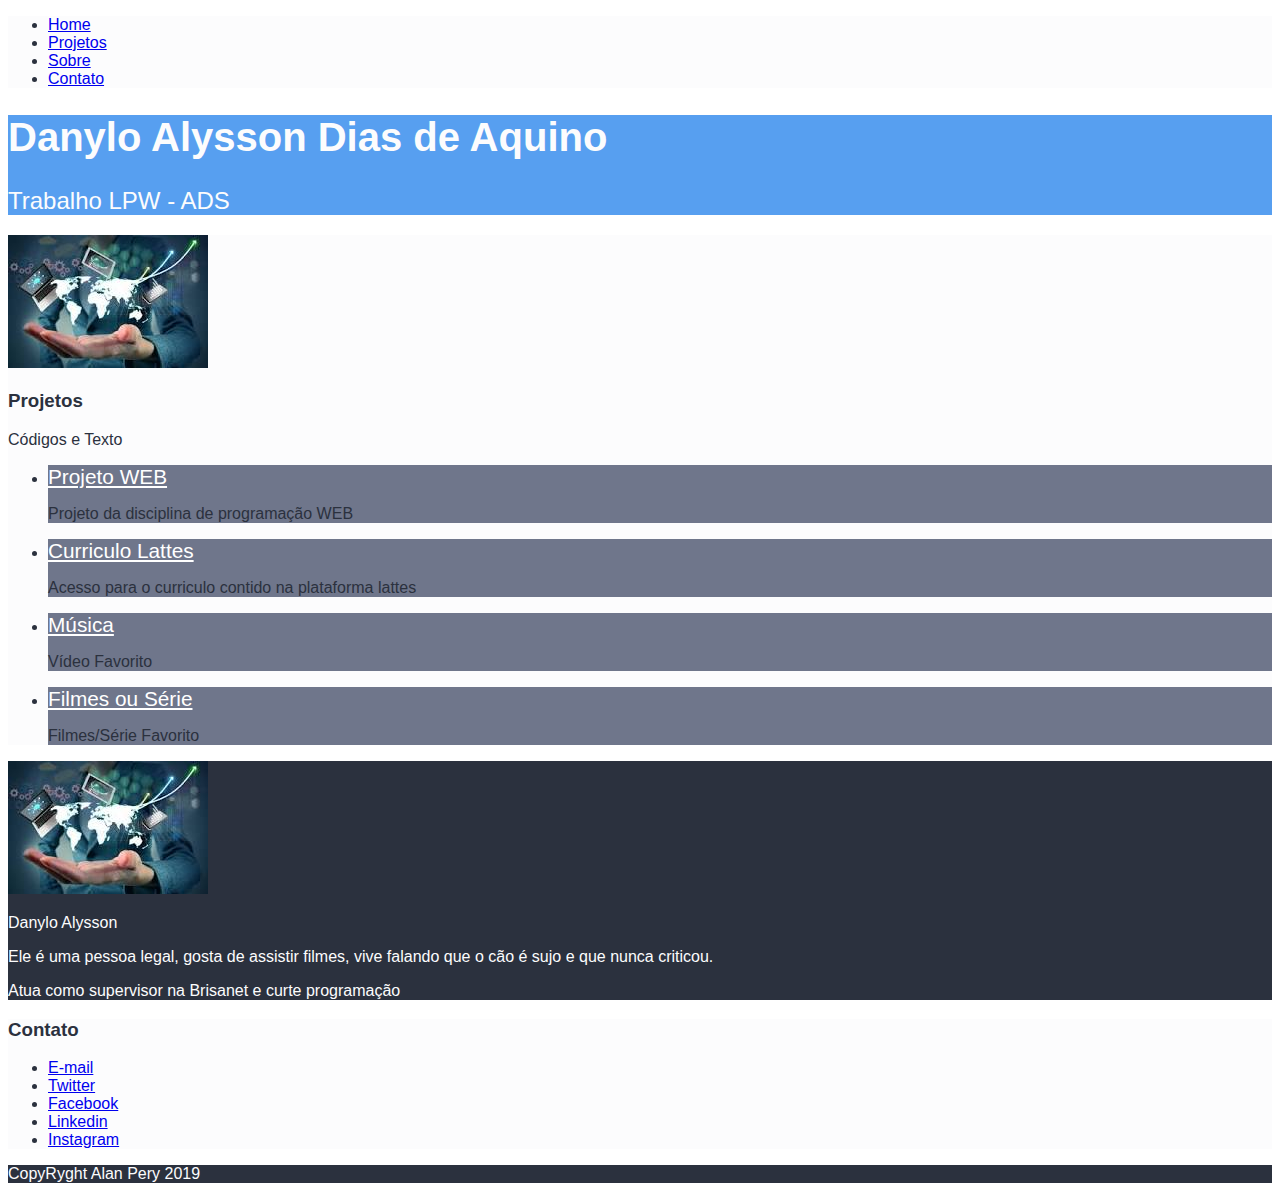
==== index.html @ 18f789ff "Estilização via css" ====
<!DOCTYPE html>

<html>


    <head>
        <meta charset="utf-8">
        <title>Blog do Danylo Alysson</title>
        <link rel="stylesheet"  href="estilos/blog.css">
     

    </head>
                


    <body>

        <header class="claras">
            <nav>
                <ul>
                    <li><a href="#">Home</a></li>
                    <li><a href="#Projetos">Projetos</a></li>
                    <li><a href="#Sobre">Sobre</a></li>
                    <li><a href="#Contato">Contato</a></li>
                </ul>

            </nav>


        </header>

        <section class="identificacao">

            <h1>Danylo Alysson Dias de Aquino</h1>
            <h2>Trabalho LPW - ADS</h2>

        </section>


        <section id="Projetos" class="claras">
            <img src="imagens/tec.jpg" alt="Imagem que apresenta diversos itens que presentes em tecnologia"> 
            <h3>Projetos</h3>
            <p>Códigos e Texto</p>

            <ul class="styleprojetos">
                <li>
                    <a href="https://github.com/danylo123/AulasProgramacaoweb.git">Projeto WEB</a>
                    <p>Projeto da disciplina de programação WEB</p>
                </li>

            

            
                    <li>
                        <a href="http://lattes.cnpq.br/">Curriculo Lattes</a>
                        <p>Acesso para o curriculo contido na plataforma lattes </p>
                    </li>
    
               

               
                     <li>
                            <a href="https://youtu.be/qAj-yafayfs">Música</a>
                            <p>Vídeo Favorito </p>
                     </li>
        
                    

                   
                        <li>
                                <a href="https://www.netflix.com/br/">Filmes ou Série</a>
                                <p>Filmes/Série Favorito</p>
                        </li>
            
                     </ul>
            
        


        </section>

        <section id="Sobre" class="escuras">
            <img alt="Foto de Danylo Alisson" src="./imagens/tec.jpg">
            <p>Danylo Alysson</p>
            <p>Ele é uma pessoa legal, gosta de assistir filmes,
                vive falando que o cão é sujo e que nunca criticou.
            </p>
            <p>Atua como supervisor na Brisanet e curte programação</p>

        </section>


        <section id="Contato" class="claras">

            <h3>Contato</h3>
            
            <ul>
                <li><a href="mailto:danyloalysson1@gmail.com">E-mail</a></li>
                <li><a href="mailto:danyloalysson1@gmail.com">Twitter</a></li>
                <li><a href="mailto:danyloalysson1@gmail.com">Facebook</a></li>
                <li><a href="mailto:danyloalysson1@gmail.com">Linkedin</a></li>
                <li><a href="mailto:danyloalysson1@gmail.com">Instagram</a></li>
            </ul>

        </section>



        
        <footer class="escuras">
            <p>CopyRyght Alan Pery 2019</p>
        </footer>

        <!--Listas Ordenadas e não Ordenadas-->
        
        <!--Defina uma região de cabeçalho de uma pagina (header)-->
        <header></header>

        <!--Defina uma região de rodapé (footer)-->
        <footer></footer>

        <!--Defina uma região de navegação ou seção (nav)-->
        <nav></nav>

        <!--Define uma região lógica de uma página ou agrupamento de conteúdo (section)-->
        <section> </section>

        <!--Definir um artigo ou peça de conteudo (article)-->
        <article></article>

        <!--Define um conteudo secundário ou relacionado (aside)-->
        <aside></aside>

        



    </body>




</html>
---- estilos/blog.css ----
body {
    font-family: Helvetica, sans-serif;

}

.identificacao {
    background-color: #579ff0;
    color: #fcfcfd;

}

.identificacao h1 {
    font-size: 2.5em;
}

.identificacao h2 {
    font-size: 1.5em;
    font-weight: lighter;
}

.escuras{
    background-color: #2b313e;
    color: #fcfcfd;

}

.claras {
    background-color: #fcfcfd;
    color: #2b313e;

}



.styleprojetos li{
    background-color: #6F768B;

}
.styleprojetos li a {
    color: #ffffff;
    font-size: 1.3em;
}
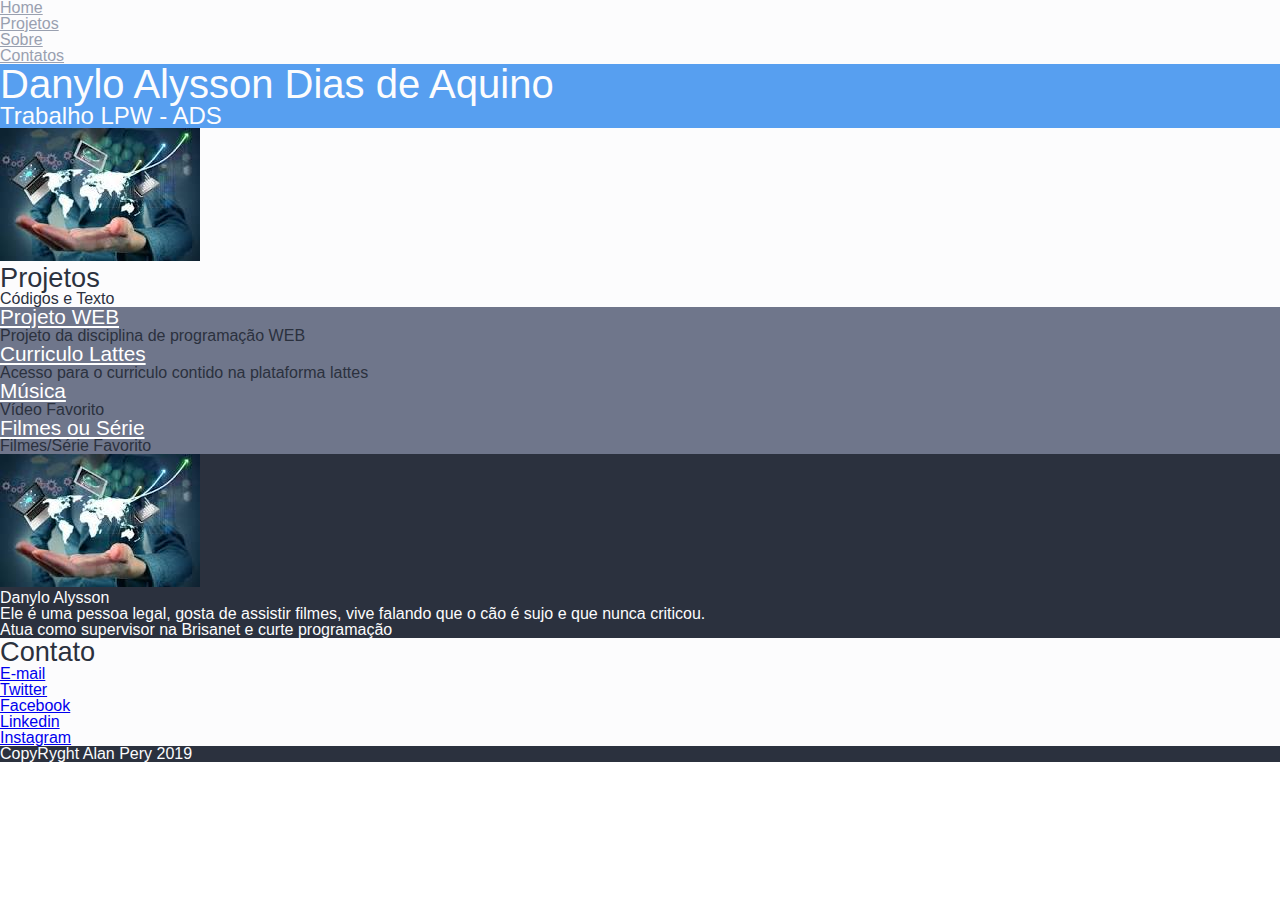
==== commit 182d9a8a: "reset css e estilos" ====
--- a/index.html
+++ b/index.html
@@ -6,8 +6,9 @@
     <head>
         <meta charset="utf-8">
         <title>Blog do Danylo Alysson</title>
+        <link rel="stylesheet"  href="estilos/reset.css">
         <link rel="stylesheet"  href="estilos/blog.css">
-     
+       
 
     </head>
                 
@@ -21,7 +22,7 @@
                     <li><a href="#">Home</a></li>
                     <li><a href="#Projetos">Projetos</a></li>
                     <li><a href="#Sobre">Sobre</a></li>
-                    <li><a href="#Contato">Contato</a></li>
+                    <li><a href="#Contato">Contatos</a></li>
                 </ul>
 
             </nav>
--- a/estilos/blog.css
+++ b/estilos/blog.css
@@ -18,6 +18,14 @@
     font-weight: lighter;
 }
 
+section h3{
+    font-size: 1.7em;
+}
+
+header li a {
+    color: #99a0b0;
+    font-weight: lighter;
+}
 .escuras{
     background-color: #2b313e;
     color: #fcfcfd;
@@ -41,3 +49,7 @@
     font-size: 1.3em;
 }
 
+#Sobre img {
+    width: 200px;
+}
+
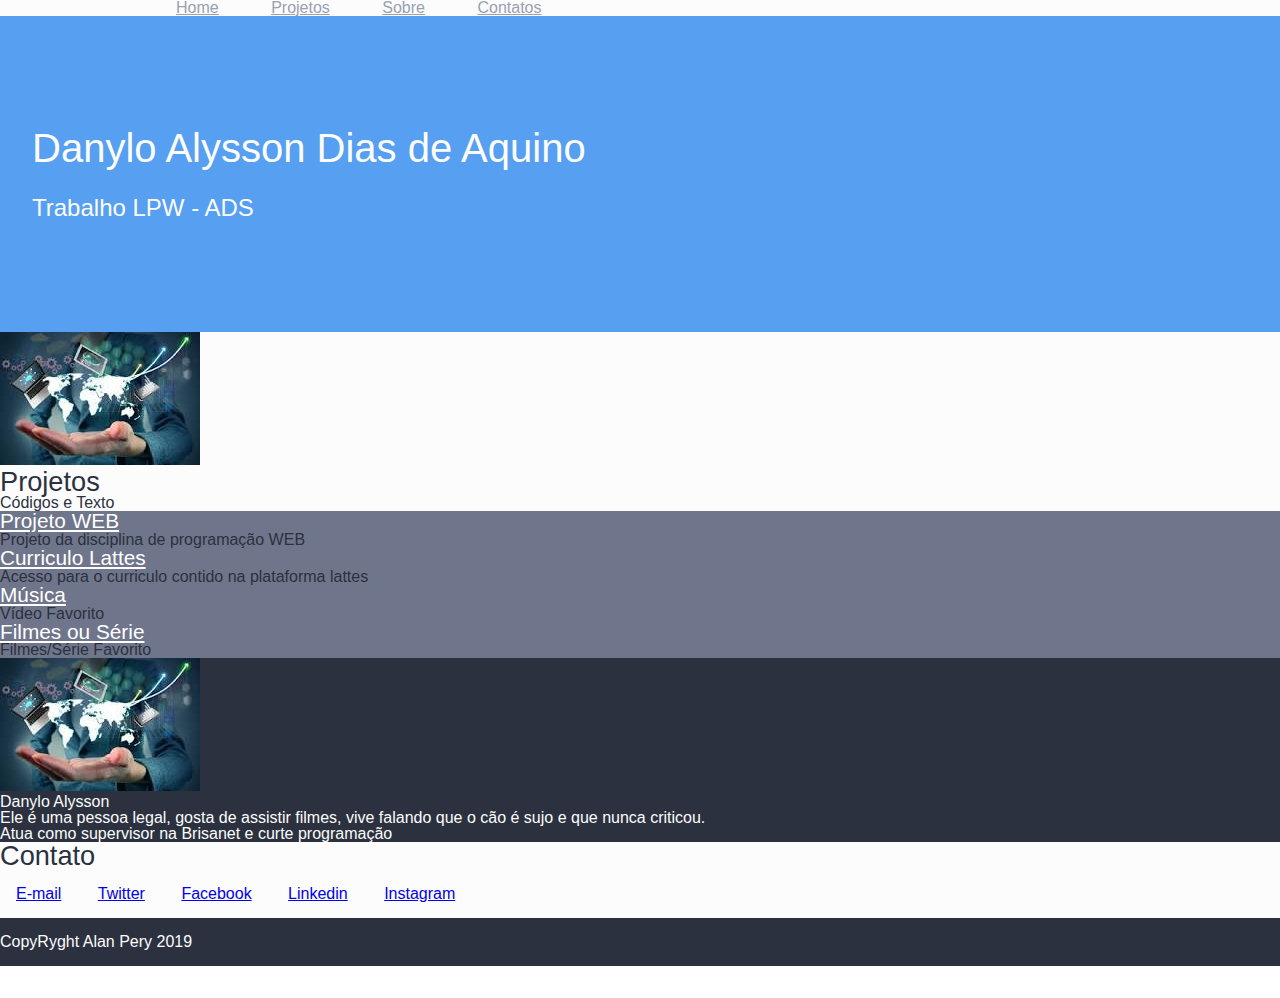
==== commit a263c1f3: "margin, padding e display" ====
--- a/index.html
+++ b/index.html
@@ -16,7 +16,7 @@
 
     <body>
 
-        <header class="claras">
+        <header class="claras container">
             <nav>
                 <ul>
                     <li><a href="#">Home</a></li>
@@ -75,7 +75,7 @@
             
                      </ul>
             
-        
+                     
 
 
         </section>
--- a/estilos/blog.css
+++ b/estilos/blog.css
@@ -3,14 +3,34 @@
 
 }
 
+header li {
+    display: inline-block;
+    margin-left: 3em;
+
+}
+
+#Contato li {
+    display: inline-block;
+    margin: 1em;
+}
+
+.container {
+    padding-left: 10%;
+    padding-right: 10%;
+}
+
 .identificacao {
     background-color: #579ff0;
     color: #fcfcfd;
+    padding: 7em 2em;
+    
 
 }
 
 .identificacao h1 {
     font-size: 2.5em;
+    margin-bottom: 0.7em;
+
 }
 
 .identificacao h2 {
@@ -53,3 +73,8 @@
     width: 200px;
 }
 
+ footer {
+     padding-top: 1em;
+     padding-bottom: 1em;
+ }
+
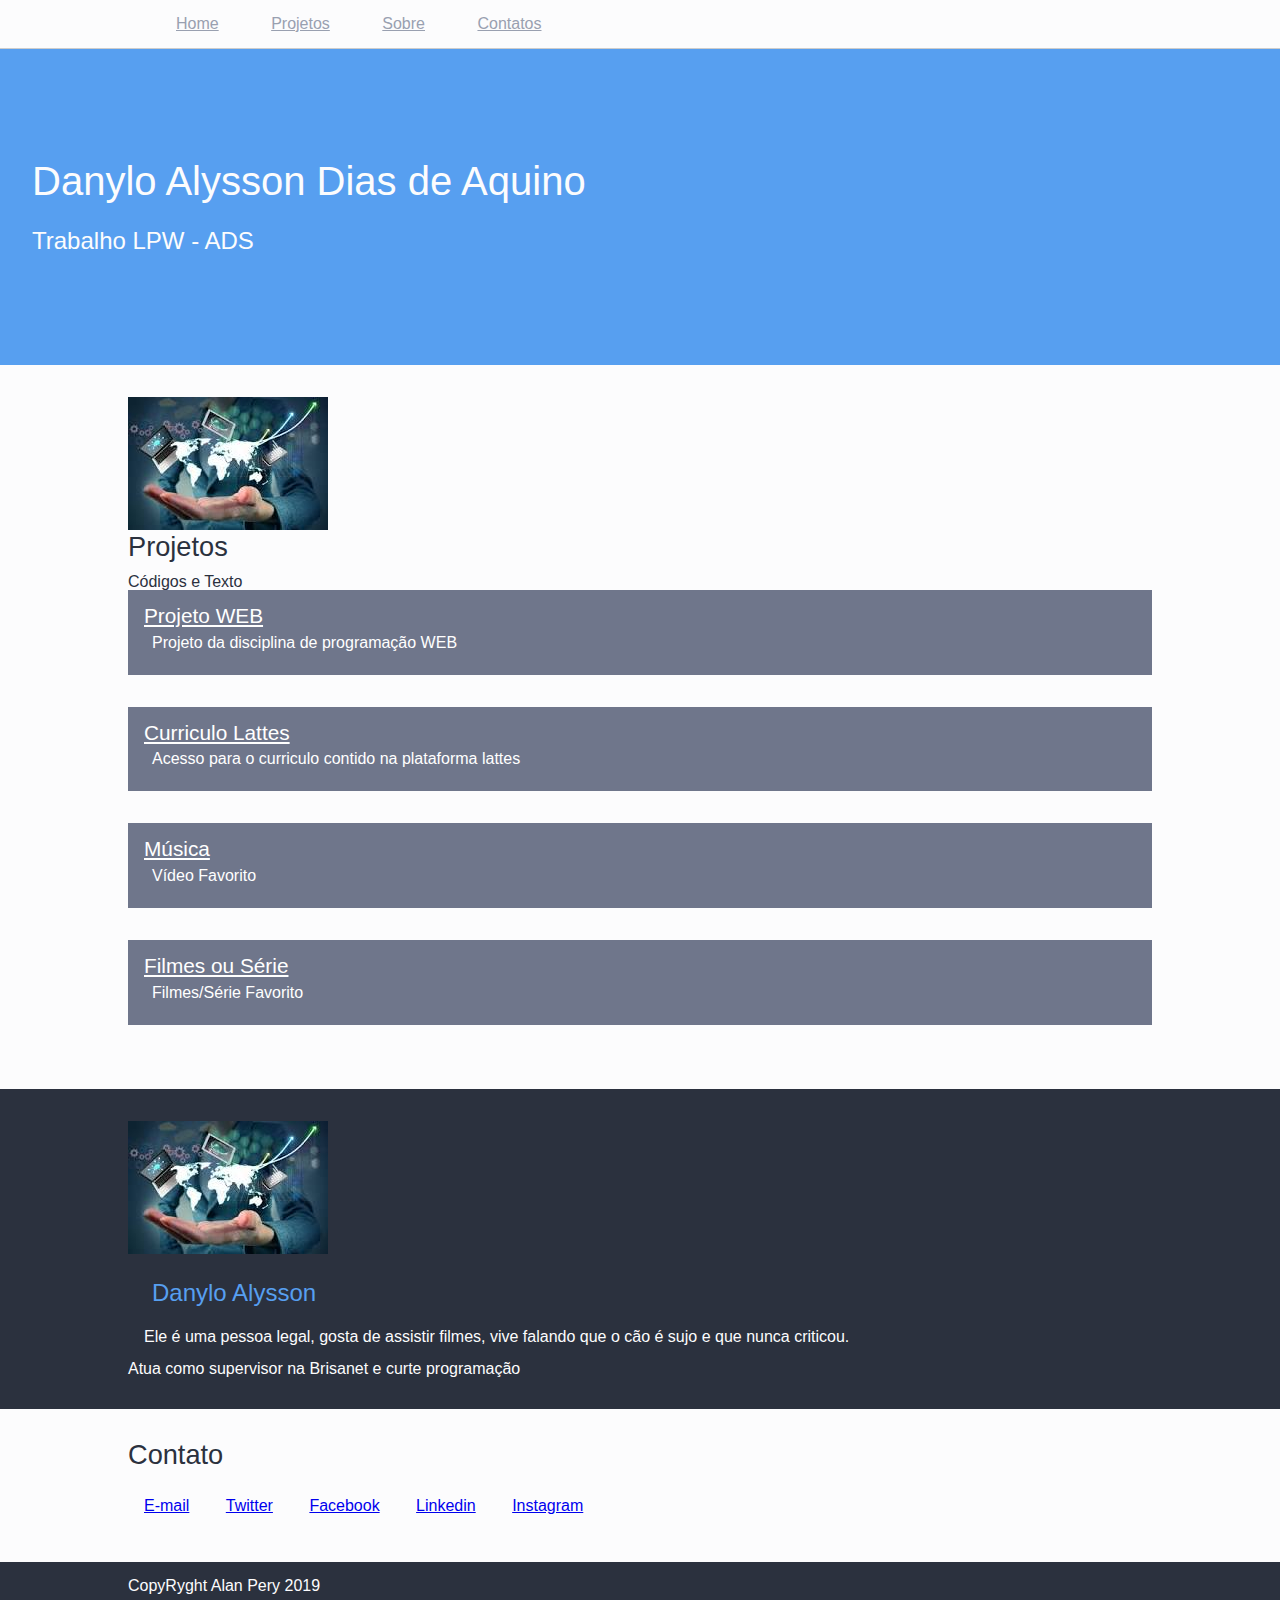
==== commit 09aaffaf: "Melhorias nas section" ====
--- a/index.html
+++ b/index.html
@@ -38,7 +38,7 @@
         </section>
 
 
-        <section id="Projetos" class="claras">
+        <section id="Projetos" class="claras container">
             <img src="imagens/tec.jpg" alt="Imagem que apresenta diversos itens que presentes em tecnologia"> 
             <h3>Projetos</h3>
             <p>Códigos e Texto</p>
@@ -80,10 +80,10 @@
 
         </section>
 
-        <section id="Sobre" class="escuras">
+        <section id="Sobre" class="escuras container">
             <img alt="Foto de Danylo Alisson" src="./imagens/tec.jpg">
-            <p>Danylo Alysson</p>
-            <p>Ele é uma pessoa legal, gosta de assistir filmes,
+            <p class="bio">Danylo Alysson</p>
+            <p class="text">Ele é uma pessoa legal, gosta de assistir filmes,
                 vive falando que o cão é sujo e que nunca criticou.
             </p>
             <p>Atua como supervisor na Brisanet e curte programação</p>
@@ -91,8 +91,7 @@
         </section>
 
 
-        <section id="Contato" class="claras">
-
+        <section id="Contato" class="claras container">
             <h3>Contato</h3>
             
             <ul>
@@ -108,7 +107,7 @@
 
 
         
-        <footer class="escuras">
+        <footer class="escuras container">
             <p>CopyRyght Alan Pery 2019</p>
         </footer>
 
--- a/estilos/blog.css
+++ b/estilos/blog.css
@@ -1,6 +1,12 @@
 body {
     font-family: Helvetica, sans-serif;
 
+}
+
+header {
+    border-bottom: 1px solid #ccc;
+    padding-top: 1em;
+    padding-bottom: 1em;
 }
 
 header li {
@@ -17,6 +23,11 @@
 .container {
     padding-left: 10%;
     padding-right: 10%;
+}
+
+section {
+    padding-top: 2em;
+    padding-bottom: 2em;
 }
 
 .identificacao {
@@ -40,6 +51,7 @@
 
 section h3{
     font-size: 1.7em;
+    margin-bottom: 0.5em;
 }
 
 header li a {
@@ -62,16 +74,34 @@
 
 .styleprojetos li{
     background-color: #6F768B;
-
+    padding: 1em;
+    margin-bottom: 2em;
 }
 .styleprojetos li a {
     color: #ffffff;
     font-size: 1.3em;
 }
 
+.styleprojetos li p {
+    color: #fff;
+    margin: 0.5em;
+}
+
+#Sobre p.text {
+    margin: 1em;
+}
+
+#Sobre p.bio {
+    color: #579ff0;
+    font-size: 1.5em;
+    margin: 1em;
+}
+
 #Sobre img {
     width: 200px;
 }
+
+
 
  footer {
      padding-top: 1em;
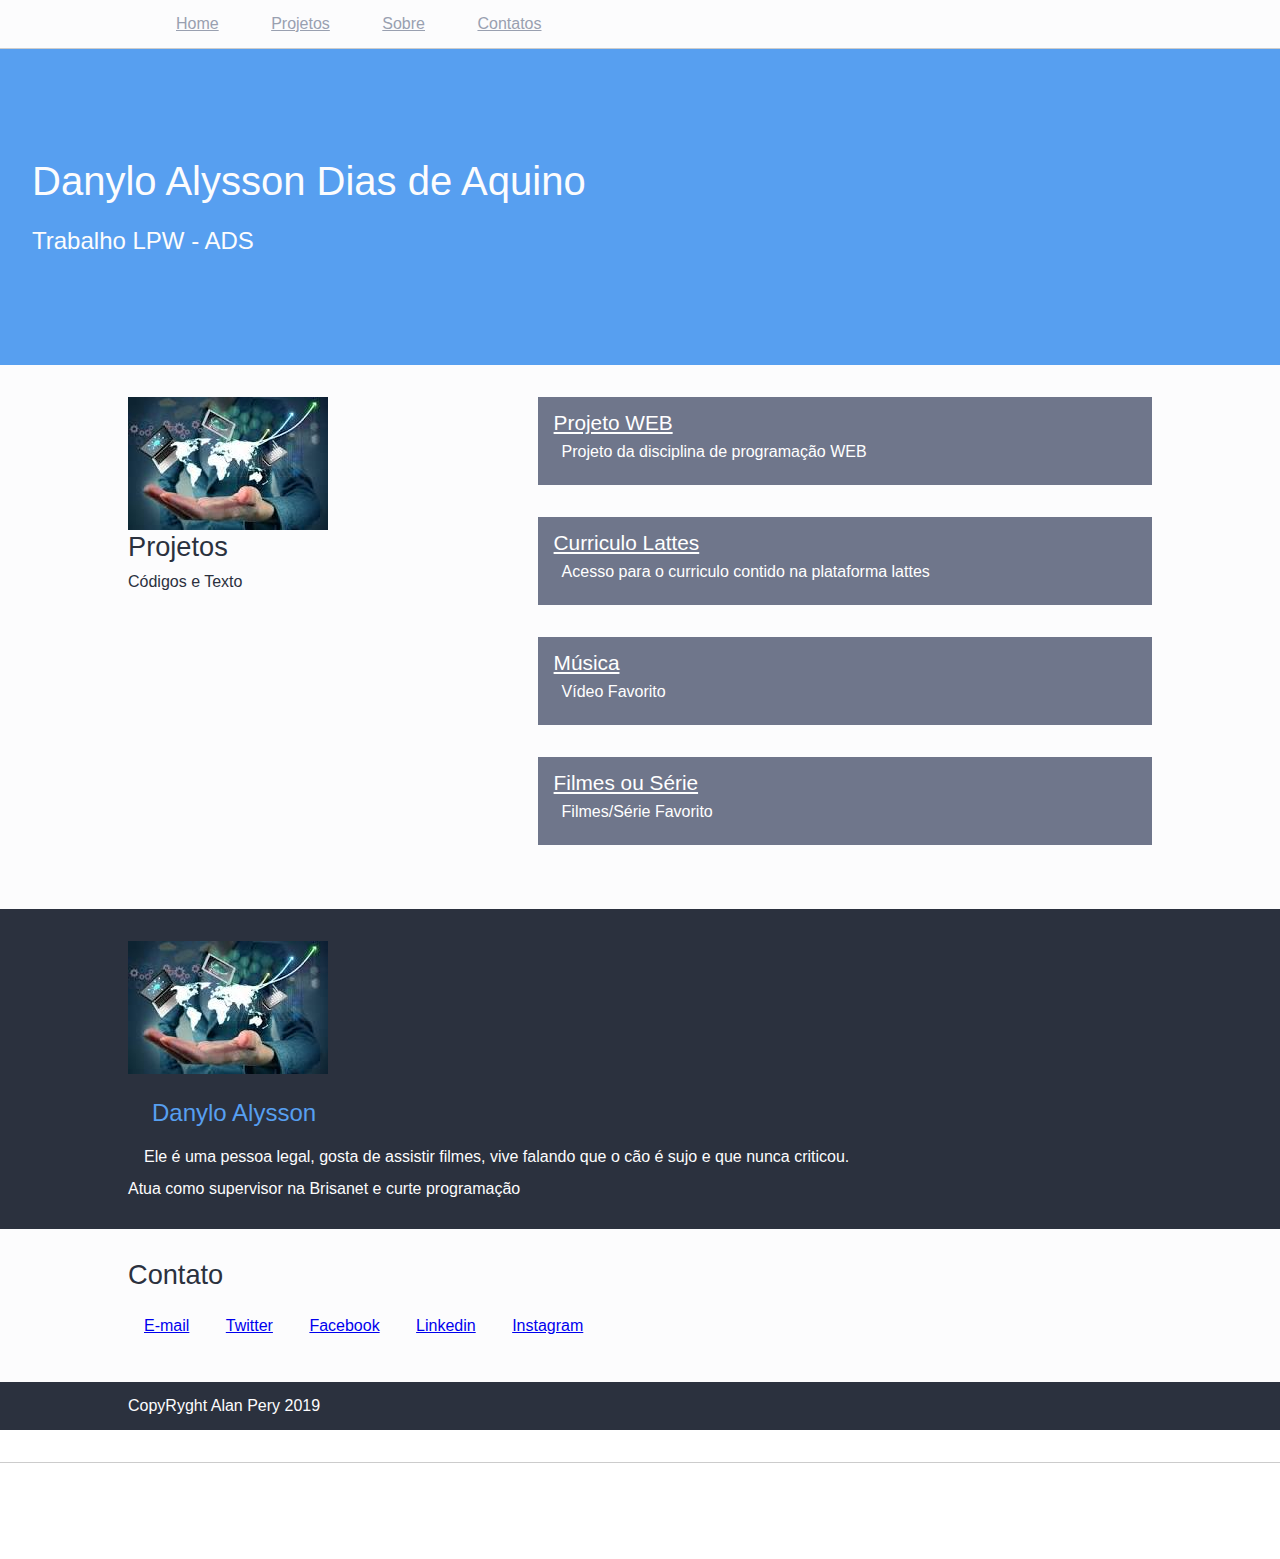
==== commit f527b67c: "Aula parte 1" ====
--- a/index.html
+++ b/index.html
@@ -39,10 +39,12 @@
 
 
         <section id="Projetos" class="claras container">
+            <div class="projetos-header">
             <img src="imagens/tec.jpg" alt="Imagem que apresenta diversos itens que presentes em tecnologia"> 
             <h3>Projetos</h3>
             <p>Códigos e Texto</p>
-
+            </div>
+            
             <ul class="styleprojetos">
                 <li>
                     <a href="https://github.com/danylo123/AulasProgramacaoweb.git">Projeto WEB</a>
--- a/estilos/blog.css
+++ b/estilos/blog.css
@@ -1,6 +1,11 @@
 body {
     font-family: Helvetica, sans-serif;
 
+}
+
+section img {
+    width: 100%;
+    max-width: 300px;
 }
 
 header {
@@ -70,7 +75,13 @@
 
 }
 
+.projetos-header {
+    float: left;
+}
 
+.styleprojetos {
+    margin-left: 40%;
+}
 
 .styleprojetos li{
     background-color: #6F768B;
@@ -85,6 +96,8 @@
 .styleprojetos li p {
     color: #fff;
     margin: 0.5em;
+    text-align: justify;
+    line-height: 1.2;
 }
 
 #Sobre p.text {
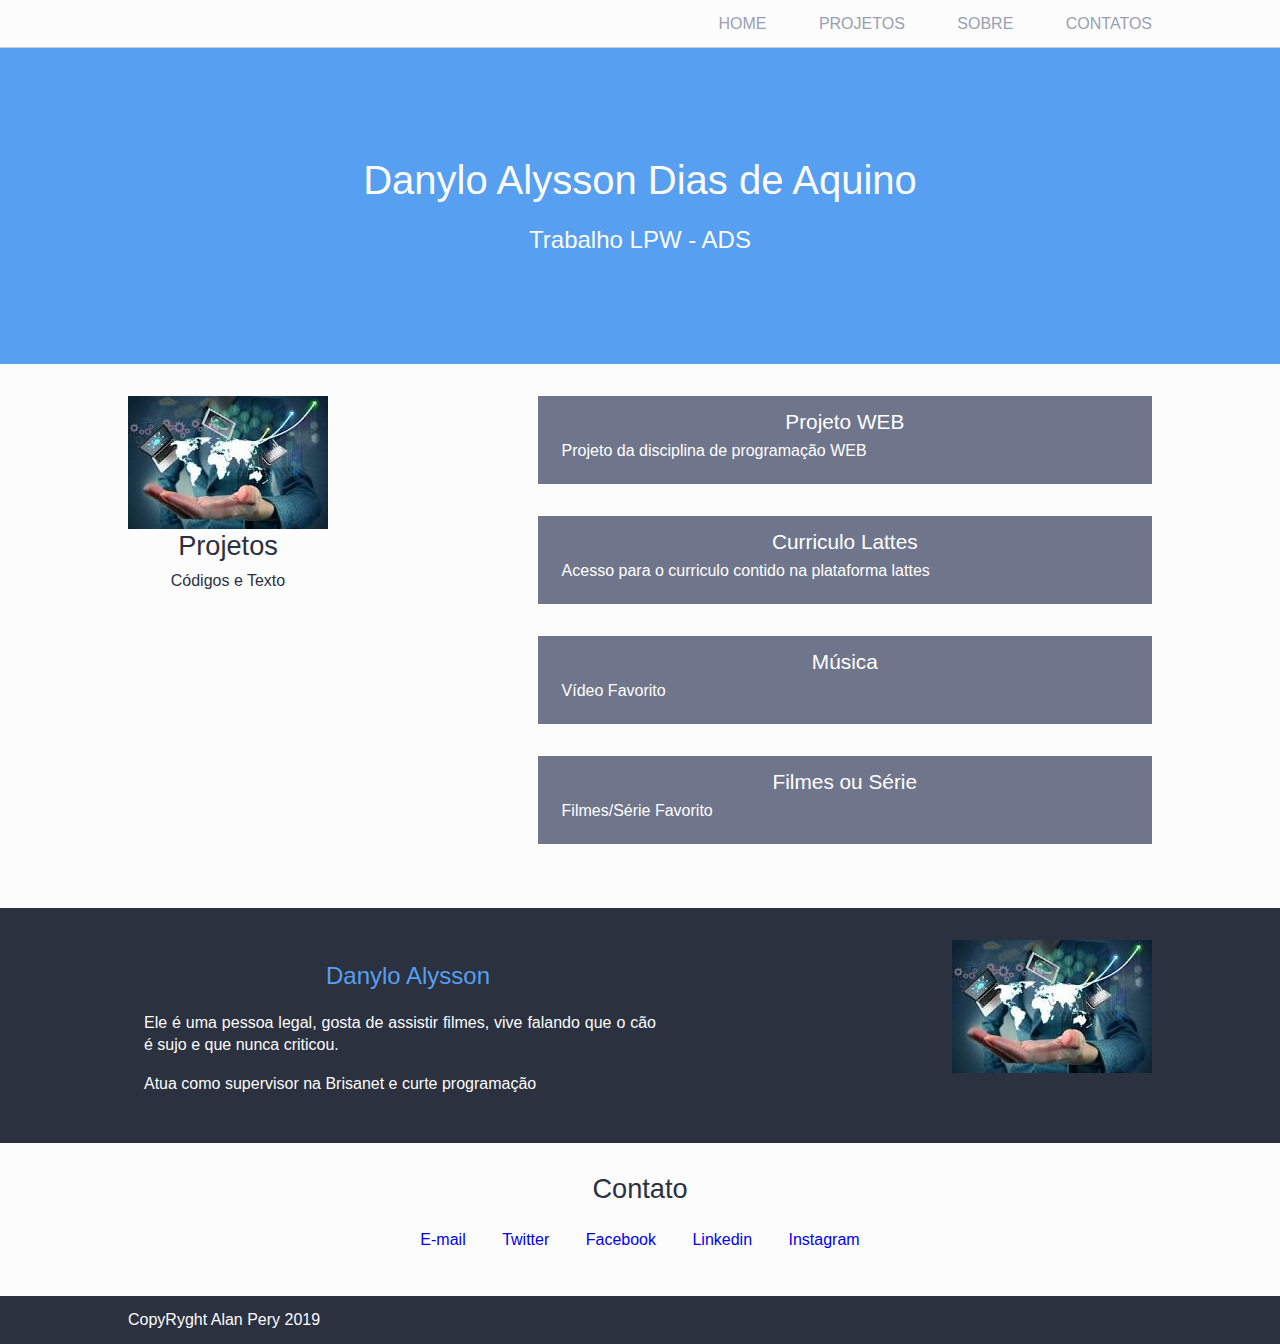
==== commit aa134238: "estilização" ====
--- a/index.html
+++ b/index.html
@@ -44,7 +44,7 @@
             <h3>Projetos</h3>
             <p>Códigos e Texto</p>
             </div>
-            
+
             <ul class="styleprojetos">
                 <li>
                     <a href="https://github.com/danylo123/AulasProgramacaoweb.git">Projeto WEB</a>
@@ -88,7 +88,7 @@
             <p class="text">Ele é uma pessoa legal, gosta de assistir filmes,
                 vive falando que o cão é sujo e que nunca criticou.
             </p>
-            <p>Atua como supervisor na Brisanet e curte programação</p>
+            <p class="text">Atua como supervisor na Brisanet e curte programação</p>
 
         </section>
 
@@ -111,31 +111,6 @@
         
         <footer class="escuras container">
             <p>CopyRyght Alan Pery 2019</p>
-        </footer>
-
-        <!--Listas Ordenadas e não Ordenadas-->
-        
-        <!--Defina uma região de cabeçalho de uma pagina (header)-->
-        <header></header>
-
-        <!--Defina uma região de rodapé (footer)-->
-        <footer></footer>
-
-        <!--Defina uma região de navegação ou seção (nav)-->
-        <nav></nav>
-
-        <!--Define uma região lógica de uma página ou agrupamento de conteúdo (section)-->
-        <section> </section>
-
-        <!--Definir um artigo ou peça de conteudo (article)-->
-        <article></article>
-
-        <!--Define um conteudo secundário ou relacionado (aside)-->
-        <aside></aside>
-
-        
-
-
 
     </body>
 
--- a/estilos/blog.css
+++ b/estilos/blog.css
@@ -1,6 +1,14 @@
+* {
+    box-sizing: border-box;
+}
+
 body {
     font-family: Helvetica, sans-serif;
 
+}
+
+a {
+    text-decoration: none;
 }
 
 section img {
@@ -8,10 +16,23 @@
     max-width: 300px;
 }
 
+header li a {
+    color: #99a0b0;
+    font-weight: lighter;
+    text-transform: uppercase;
+}
+
 header {
     border-bottom: 1px solid #ccc;
     padding-top: 1em;
     padding-bottom: 1em;
+    position: fixed;
+    width: 100%;
+    height: 3em;
+}
+
+header ul {
+    text-align: right;
 }
 
 header li {
@@ -33,12 +54,13 @@
 section {
     padding-top: 2em;
     padding-bottom: 2em;
+    text-align: center;
 }
 
 .identificacao {
     background-color: #579ff0;
     color: #fcfcfd;
-    padding: 7em 2em;
+    padding: 10em 2em 7em;
     
 
 }
@@ -46,7 +68,7 @@
 .identificacao h1 {
     font-size: 2.5em;
     margin-bottom: 0.7em;
-
+    
 }
 
 .identificacao h2 {
@@ -102,16 +124,27 @@
 
 #Sobre p.text {
     margin: 1em;
+    width: 50%;
+    text-align: justify;
+    line-height: 1.4;
 }
 
 #Sobre p.bio {
     color: #579ff0;
     font-size: 1.5em;
     margin: 1em;
+    width: 50%;
+}
+
+#Sobre {
+    position: relative;
 }
 
 #Sobre img {
     width: 200px;
+    position: absolute;
+    top: 2em;
+    right: 10%;
 }
 
 
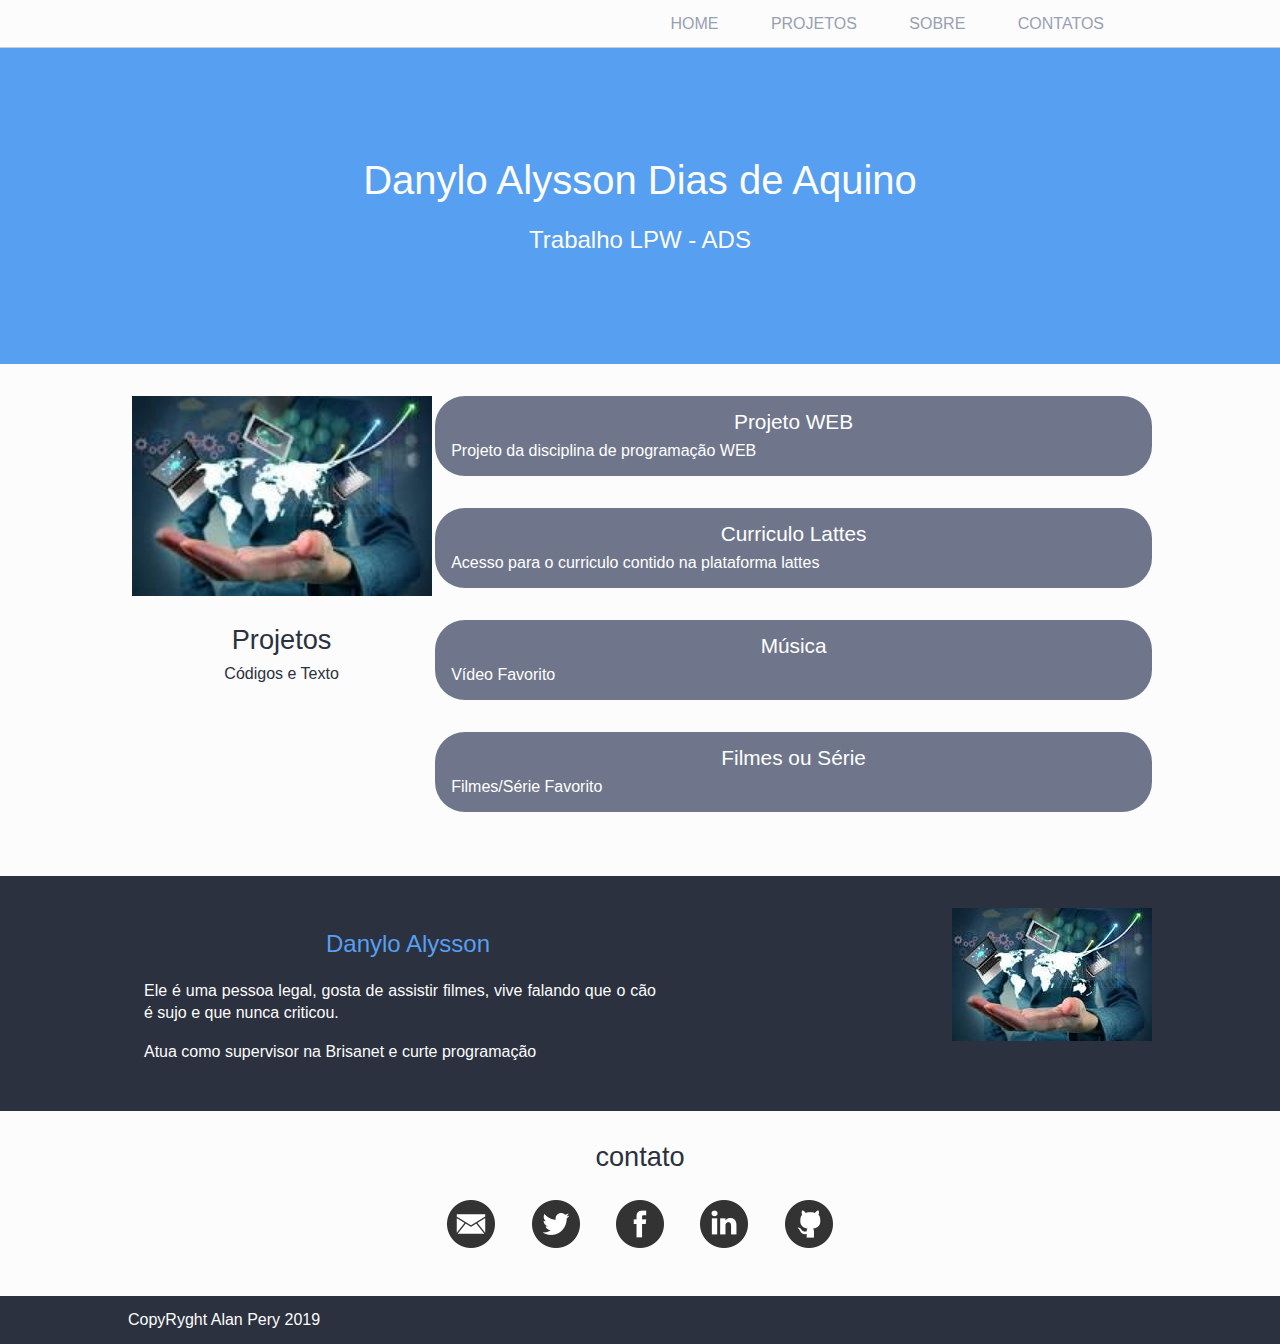
==== commit e76dfe8d: "aula final" ====
--- a/index.html
+++ b/index.html
@@ -38,7 +38,7 @@
         </section>
 
 
-        <section id="Projetos" class="claras container">
+        <section id="projetos" class="claras container">
             <div class="projetos-header">
             <img src="imagens/tec.jpg" alt="Imagem que apresenta diversos itens que presentes em tecnologia"> 
             <h3>Projetos</h3>
@@ -82,7 +82,7 @@
 
         </section>
 
-        <section id="Sobre" class="escuras container">
+        <section id="sobre" class="escuras container">
             <img alt="Foto de Danylo Alisson" src="./imagens/tec.jpg">
             <p class="bio">Danylo Alysson</p>
             <p class="text">Ele é uma pessoa legal, gosta de assistir filmes,
@@ -93,15 +93,15 @@
         </section>
 
 
-        <section id="Contato" class="claras container">
-            <h3>Contato</h3>
+        <section id="contato" class="claras container">
+            <h3>contato</h3>
             
             <ul>
-                <li><a href="mailto:danyloalysson1@gmail.com">E-mail</a></li>
-                <li><a href="mailto:danyloalysson1@gmail.com">Twitter</a></li>
-                <li><a href="mailto:danyloalysson1@gmail.com">Facebook</a></li>
-                <li><a href="mailto:danyloalysson1@gmail.com">Linkedin</a></li>
-                <li><a href="mailto:danyloalysson1@gmail.com">Instagram</a></li>
+                <li><a class="email" href="mailto:danyloalysson1@gmail.com">E-mail</a></li>
+                <li><a class="twitter" href="mailto:danyloalysson1@gmail.com">Twitter</a></li>
+                <li><a class="facebook" href="mailto:danyloalysson1@gmail.com">Facebook</a></li>
+                <li><a class="linkedin" href="mailto:danyloalysson1@gmail.com">Linkedin</a></li>
+                <li><a class="github" href="mailto:danyloalysson1@gmail.com">Instagram</a></li>
             </ul>
 
         </section>
--- a/estilos/blog.css
+++ b/estilos/blog.css
@@ -2,76 +2,105 @@
     box-sizing: border-box;
 }
 
-body {
+body{
     font-family: Helvetica, sans-serif;
-
+    
 }
 
-a {
+a{
     text-decoration: none;
 }
-
-section img {
+section img{
     width: 100%;
     max-width: 300px;
 }
 
-header li a {
+header{
+    border-bottom: 1px solid #ccc;
+    padding-top: 1em;
+    padding-bottom: 1em;
+    position: fixed;    
+    width: 100%;
+    height: 3em;
+}
+ header ul{
+     text-align: right;
+ }
+
+header li a{
     color: #99a0b0;
     font-weight: lighter;
     text-transform: uppercase;
 }
 
-header {
-    border-bottom: 1px solid #ccc;
-    padding-top: 1em;
-    padding-bottom: 1em;
-    position: fixed;
-    width: 100%;
-    height: 3em;
+header li a:hover{
+    color: gray;
+    font-weight: lighter;
+    text-transform: uppercase;
 }
 
-header ul {
-    text-align: right;
+header li{
+    display: inline-block;
+    margin-right: 3em;
 }
 
-header li {
+#contato li {
     display: inline-block;
-    margin-left: 3em;
-
 }
 
-#Contato li {
+#contato li a{
     display: inline-block;
     margin: 1em;
+    width: 48px;
+    height: 48px;
+    text-indent: -9999px;
+}
+
+#contato .email{
+    background-image: url("../imagens/email.png");  
+}
+
+#contato .facebook{
+    background-image: url("../imagens/face.png");
+}
+
+#contato .twitter{
+    background-image: url("../imagens/twitter.png");
+}
+
+#contato .github{
+    background-image: url("../imagens/github.png")
+}
+
+#contato .linkedin{
+    background-image: url("../imagens/linkedin.png");
 }
 
 .container {
     padding-left: 10%;
     padding-right: 10%;
+
 }
 
-section {
+section{
     padding-top: 2em;
     padding-bottom: 2em;
     text-align: center;
 }
 
-.identificacao {
+.identificacao{
     background-color: #579ff0;
     color: #fcfcfd;
     padding: 10em 2em 7em;
-    
 
 }
 
-.identificacao h1 {
+.identificacao h1{
     font-size: 2.5em;
     margin-bottom: 0.7em;
-    
 }
 
-.identificacao h2 {
+.identificacao h2{
     font-size: 1.5em;
     font-weight: lighter;
 }
@@ -81,76 +110,90 @@
     margin-bottom: 0.5em;
 }
 
-header li a {
+header li a{
     color: #99a0b0;
     font-weight: lighter;
 }
-.escuras{
-    background-color: #2b313e;
-    color: #fcfcfd;
 
-}
 
-.claras {
-    background-color: #fcfcfd;
-    color: #2b313e;
-
-}
-
-.projetos-header {
-    float: left;
-}
-
-.styleprojetos {
-    margin-left: 40%;
-}
-
-.styleprojetos li{
-    background-color: #6F768B;
-    padding: 1em;
-    margin-bottom: 2em;
-}
-.styleprojetos li a {
-    color: #ffffff;
-    font-size: 1.3em;
-}
-
-.styleprojetos li p {
-    color: #fff;
-    margin: 0.5em;
-    text-align: justify;
-    line-height: 1.2;
-}
-
-#Sobre p.text {
+#sobre p.text {
     margin: 1em;
     width: 50%;
     text-align: justify;
     line-height: 1.4;
 }
 
-#Sobre p.bio {
+#sobre p.bio {
     color: #579ff0;
     font-size: 1.5em;
     margin: 1em;
     width: 50%;
 }
 
-#Sobre {
+#sobre{
     position: relative;
+
 }
 
-#Sobre img {
+#sobre img{
     width: 200px;
     position: absolute;
     top: 2em;
     right: 10%;
+
 }
 
+.escuras{
+    background-color: #2b313e;
+    color: #fcfcfd;
+}
 
+.claras{
+    background-color: #fcfcfd;
+    color: #2b313e;
 
- footer {
-     padding-top: 1em;
-     padding-bottom: 1em;
- }
+}
 
+.projetos-header{
+    float: left;
+    width: 30%;
+}
+
+.projetos-header h3{
+    margin-top: 1em;
+}
+
+.styleprojetos{
+    margin-left: 30%;
+}
+
+.styleprojetos li{
+    background-color: #6f768b;
+    padding: 1em;
+    margin-bottom: 2em;
+    border-radius: 30px;
+    
+}
+
+.styleprojetos li p{
+    color: #fff;
+    margin-top: 0.5em;
+    text-align: justify;    
+    line-height: 1.2;
+}
+
+.styleprojetos li a{
+  color: #ffffff;
+  font-size: 1.3em;
+}
+
+.styleprojetos li a:hover{
+    color:  blue;
+    font-size: 1.3em;
+  }
+
+footer {
+    padding-top: 1em;
+    padding-bottom: 1em;
+  
+}